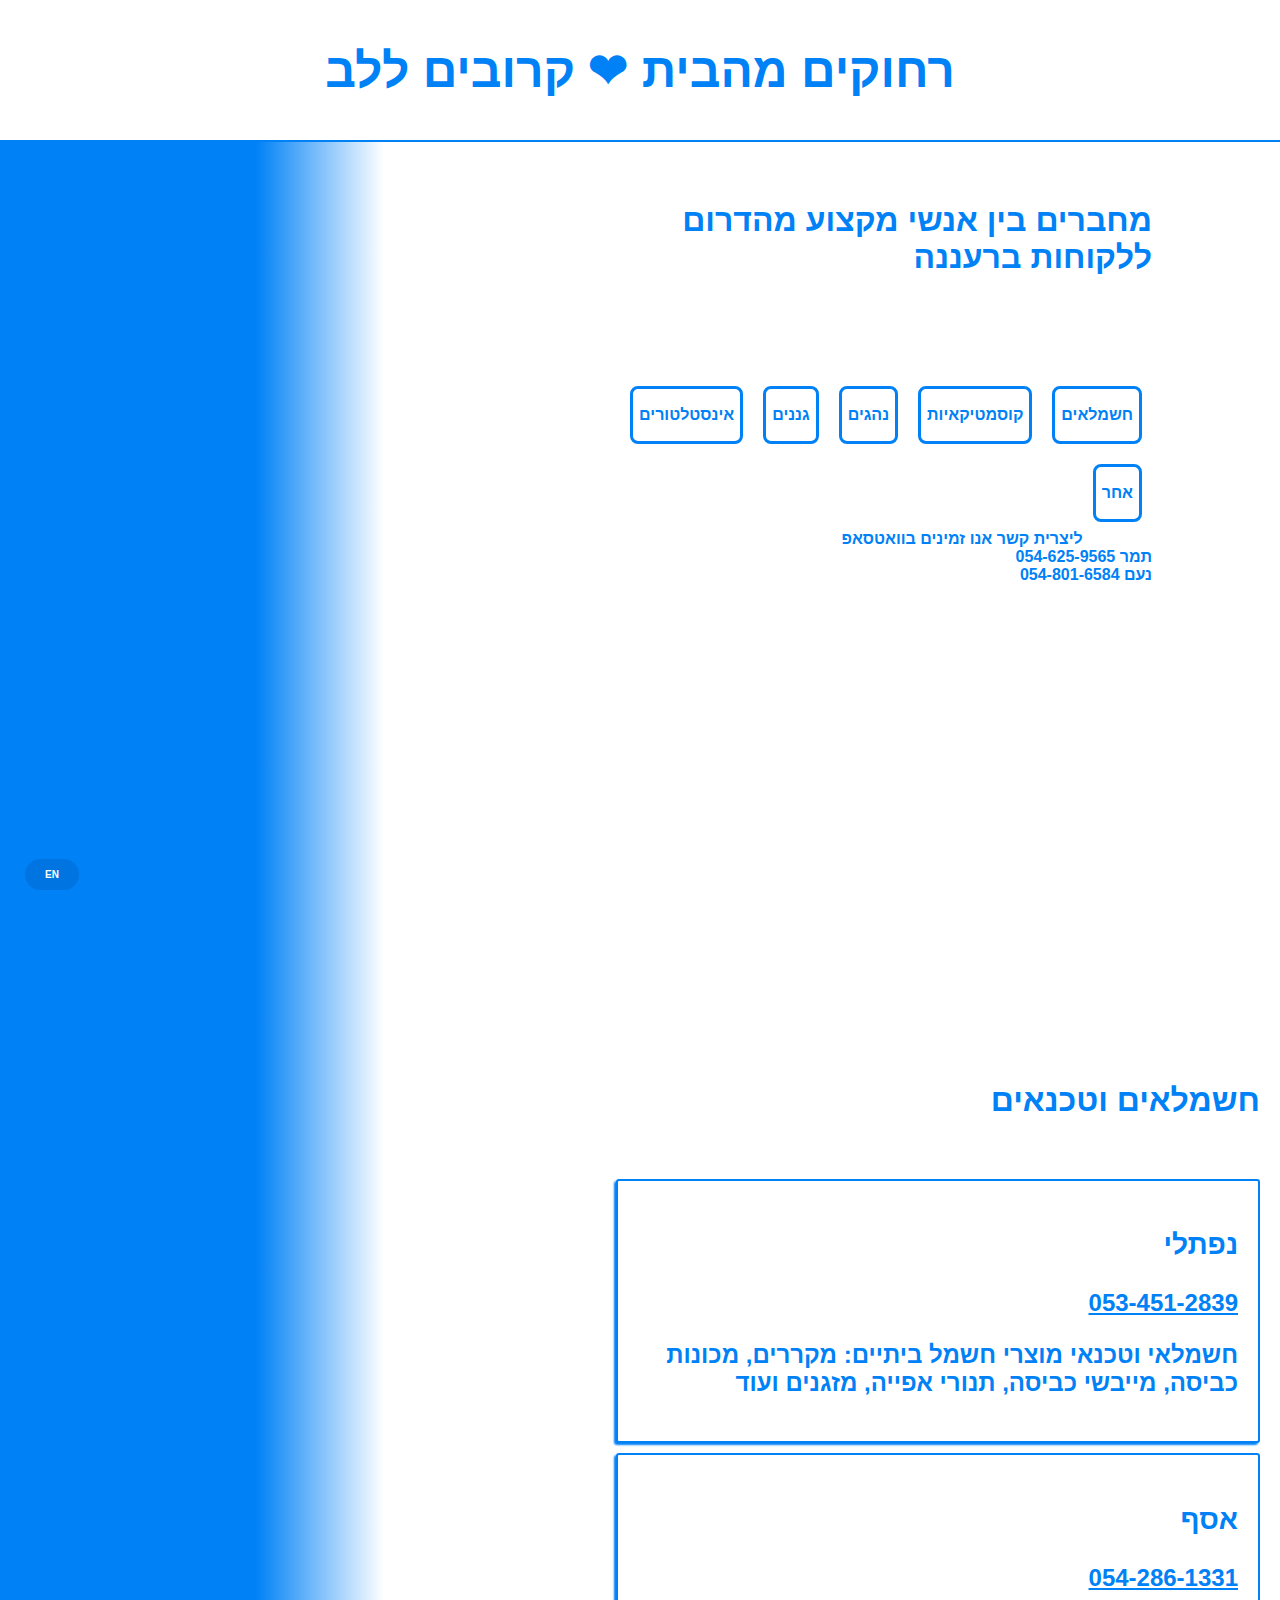
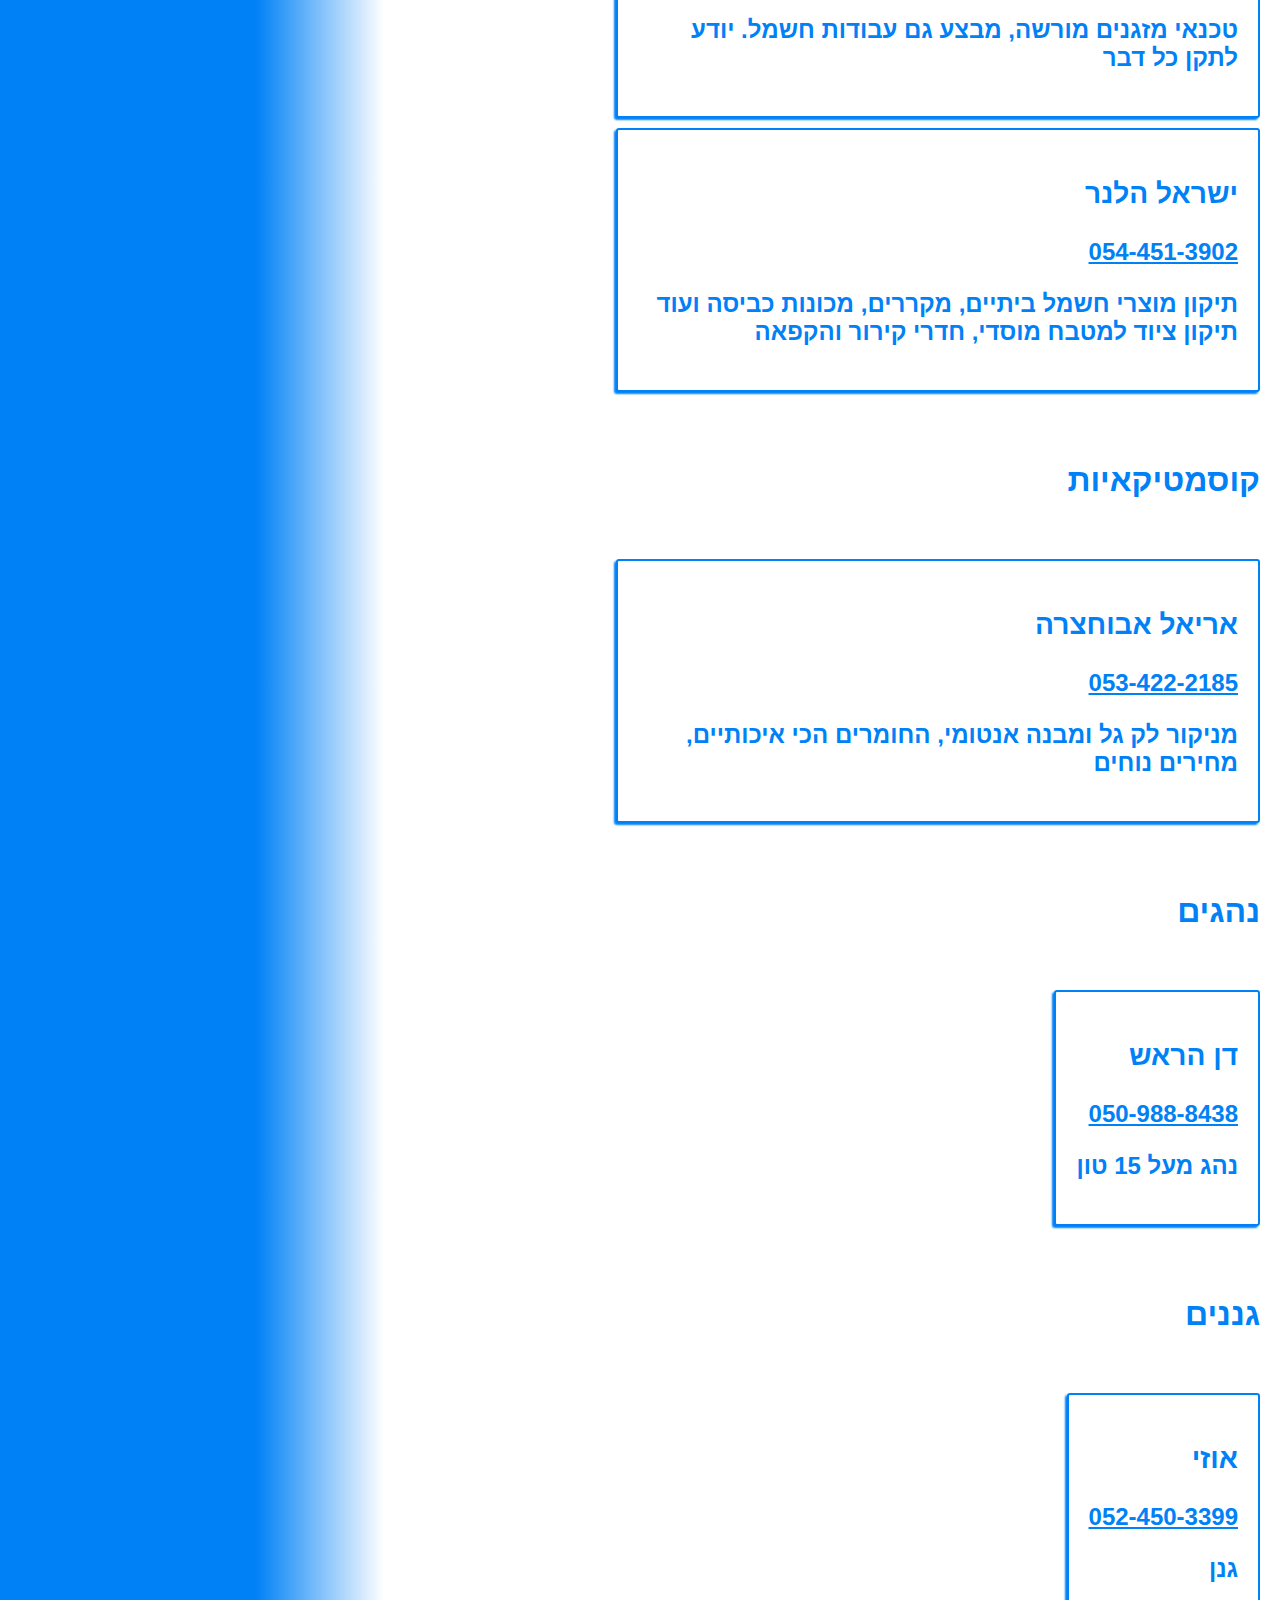
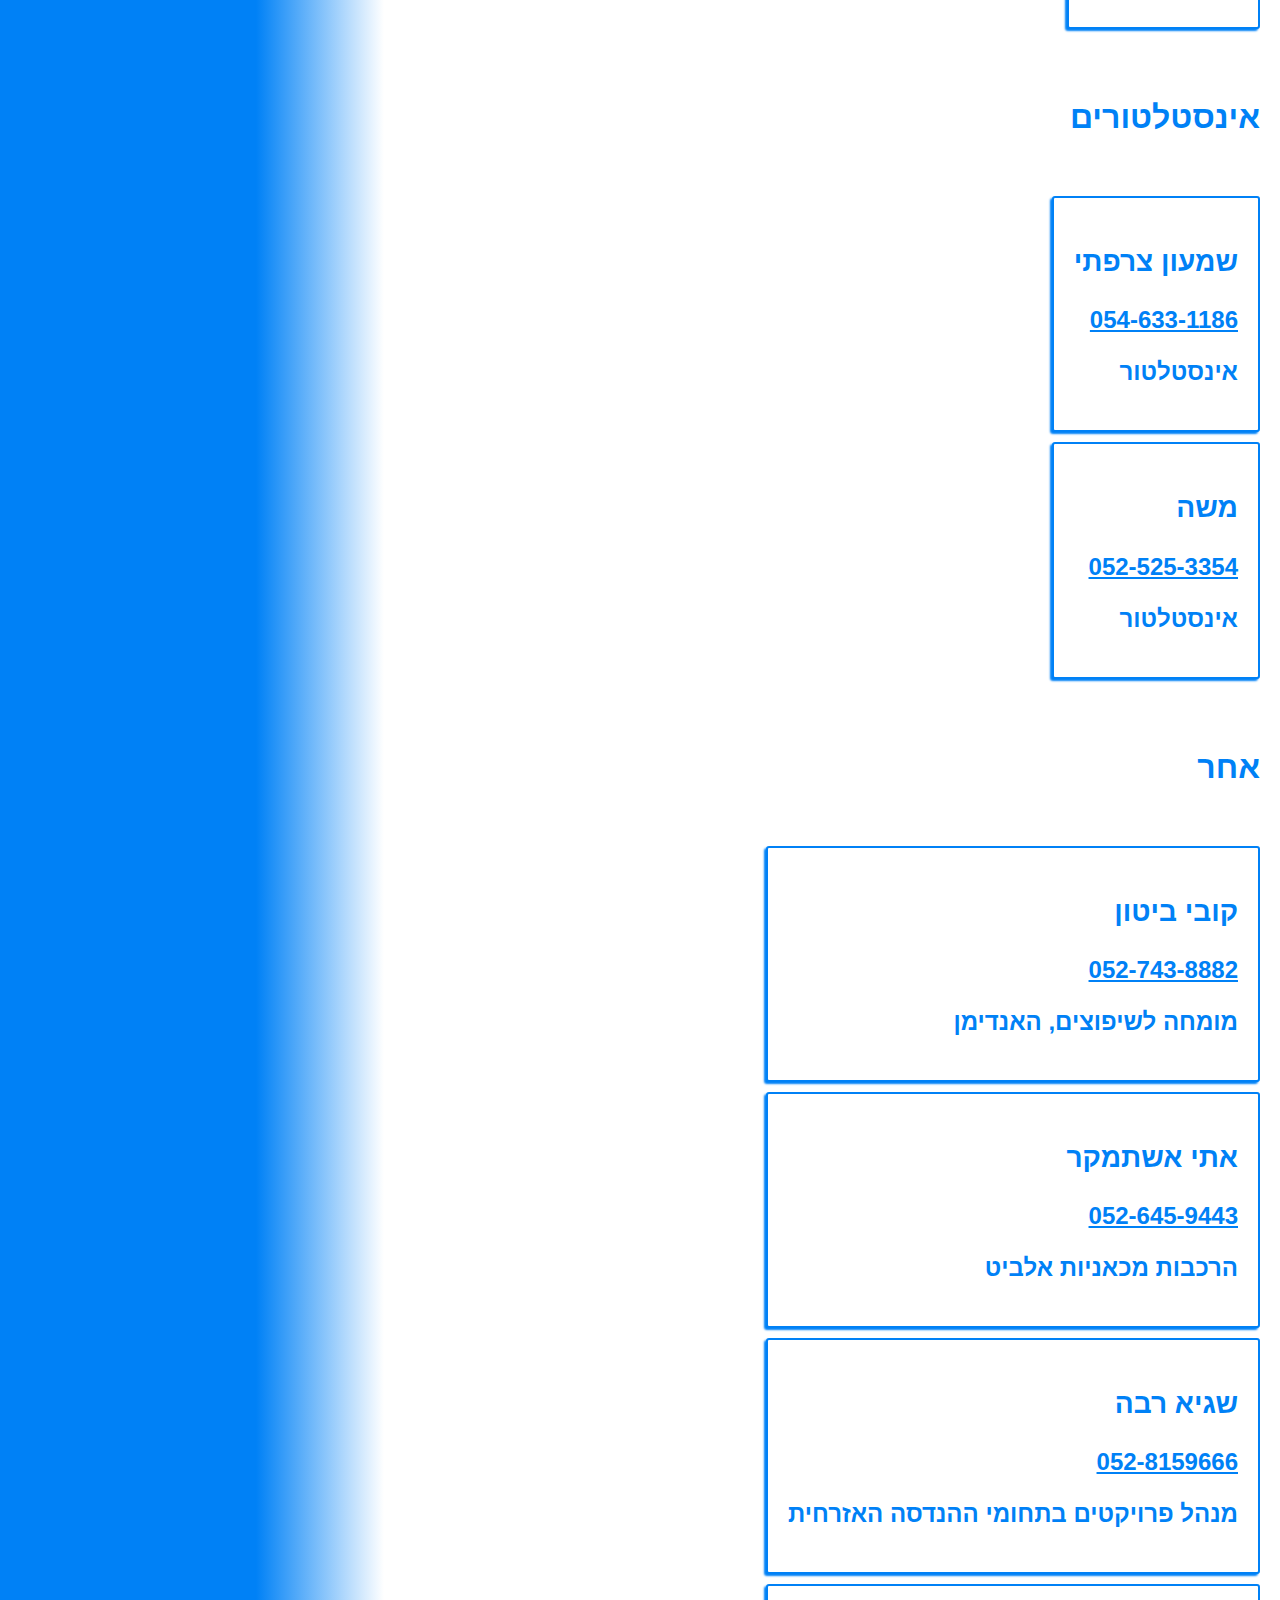
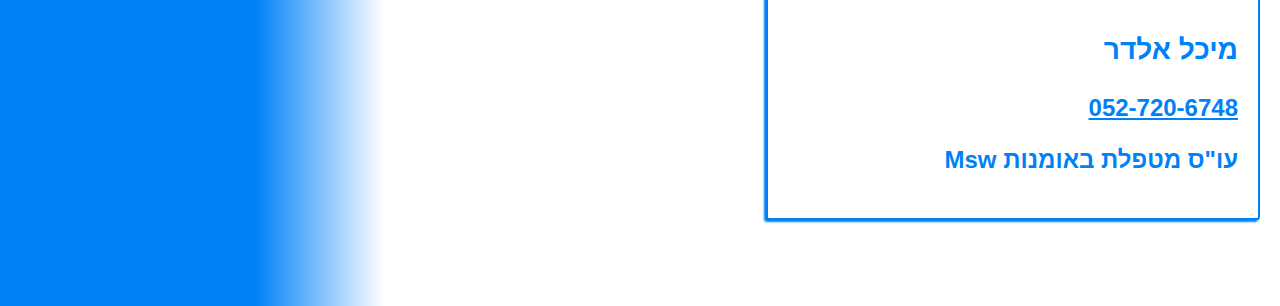
==== index-he.html @ 55972a06 "Add files via upload" ====
<!DOCTYPE html>
<html>
<head>
    <meta charset="UTF-8">
    <meta name="viewport" content="width=device-width, initial-scale=1">
    <title>Far from Home, Close to the Heart</title>
    <link rel="stylesheet" type="text/css" href="styles-he.css">
</head>
<body>
    <header class="top-header">
        <h1>רחוקים מהבית &#10084;  קרובים ללב</h1>
    </header>
    <main>
        <section class="home" id="top">
            <div class="home-content">
                <h2>מחברים בין אנשי מקצוע מהדרום ללקוחות ברעננה</h2>
                <!-- <p>.עקב האירועים הקשים שארעו באוקטובר השנה, למאות אנשים נפגע מקור הפרנסה<br>
                    .אנו מנסים לחבר בין בעלי מקצוע שנפגעו ללקוחות שמעוניינים בשירותם<br>
                    .ריכזנו עבורכם רשימה של בעלי מקצוע בתחומים שונים שנפגעו כתוצאה מהאירועים<br></p>  -->
                    <button class="btn-box" id="electriction_btn">
                        <p> חשמלאים</p>
                    </button>
                    <button class="btn-box" id="asthetic_btn">
                        <p> קוסמטיקאיות</p>
                    </button>
                    <button class="btn-box" id="driver_btn">
                        <p> נהגים</p>
                    </button>
                    <button class="btn-box" id="gardner_btn">
                        <p> גננים</p>
                    </button>
                    <button class="btn-box" id="plumber_btn">
                        <p> אינסטלטורים</p>
                    </button>
                    <button class="btn-box" id="assorted_btn">
                        <p> אחר</p>
                    </button>  
                    <br>
                    <br>
                    <br>
                    <h1>ליצרית קשר אנו זמינים בוואטסאפ 
                        <br>
                        תמר
                        <a href="tel:054-625-9565">054-625-9565</a>
                        <br>
                        נעם
                        <a href="tel:054-801-6584">054-801-6584</a>
                    </h1>
                    <br> 
                </div>
        </section>        
        <section class="category" id="electricians">
            <h2>חשמלאים וטכנאים</h2>
            <div class="card">
                <h3>נפתלי</h3>
                <a href="tel:053-451-2839">053-451-2839</a>
                <p>חשמלאי וטכנאי מוצרי חשמל ביתיים: מקררים, מכונות כביסה, מייבשי כביסה, תנורי אפייה, מזגנים ועוד
                </p>
            </div>
            <div class="card">
                <h3>אסף</h3>
                <a href="tel:054-286-1331">054-286-1331</a>
                <p>טכנאי מזגנים מורשה, מבצע גם עבודות חשמל. יודע לתקן כל דבר</p>
            </div>
            <div class="card">
                <h3>ישראל הלנר</h3>
                <a href="tel:+972 54-451-3902">054-451-3902</a> 
                <p>תיקון מוצרי חשמל ביתיים, מקררים, מכונות כביסה ועוד <br>
                תיקון ציוד למטבח מוסדי, חדרי קירור והקפאה</p>
            </div>
        </section>
        <section class="category" id="aesthetics">
            <h2>קוסמטיקאיות</h2>
            <div class="card">
                <h3>אריאל אבוחצרה</h3>
                <a href="tel:053-422-2185">053-422-2185</a>
                <p>מניקור לק גל ומבנה אנטומי, החומרים הכי איכותיים, מחירים נוחים
                </p>
            </div>
        </section>
        <section class="category" id="drivers">
            <h2>נהגים</h2>
            <div class="card">
                <h3>דן הראש</h3>
                <a href="tel:050-988-8438">050-988-8438</a>
                <p>נהג מעל 15 טון 
                </p>
            </div>
        </section>
        <section class="category" id="gardners">
            <h2>גננים</h2>
            <div class="card">
                <h3> אוזי</h3>
                <a href="tel:052-450-3399">052-450-3399</a>
                <p>גנן
                </p>
            </div>
        </section>
        <section class="category" id="plumbers">
            <h2>אינסטלטורים</h2>
            <div class="card">
                <h3> שמעון צרפתי</h3>
                <a href="tel:054-633-1186">054-633-1186</a>
                <p>אינסטלטור
                </p>
            </div>
            <div class="card">
                <h3> משה</h3>
                <a href="tel:+972 52-525-3354">052-525-3354</a>
                <p>אינסטלטור
                </p>
            </div>
        </section>
        <section class="category" id="assorted">
            <h2>אחר</h2>
            <div class="card">
                <h3> קובי ביטון</h3>
                <a href="tel:052-743-8882">052-743-8882</a>
                <p> מומחה לשיפוצים, האנדימן
                </p>
            </div>
            <div class="card">
                <h3> אתי אשתמקר</h3>
                <a href="tel:052-645-9443">052-645-9443</a>
                <p>הרכבות מכאניות אלביט
                </p>
            </div>
            <div class="card">
                <h3> שגיא רבה</h3>
                <a href="tel:052-8159666">052-8159666</a>
                <p>מנהל פרויקטים בתחומי ההנדסה האזרחית
                </p>
            </div>
            <div class="card">
                <h3> מיכל אלדר</h3>
                <a href="tel:052-720-6748">052-720-6748</a>
                <p>Msw עו"ס מטפלת באומנות
                </p>
            </div>
            <br><br>
        </section>
        <button class="btn-box" id="scrollToTopButton">למעלה</button>
        <button class="btn-box" id="langButton">EN</button>
        <!-- <div class="switch">
            <input id="language-toggle" class="check-toggle check-toggle-round-flat" type="checkbox">
            <label for="language-toggle"></label>
            <span class="off">En</span>
            <span class="on">He</span>
        </div> -->
    </main>
    <!-- <div class="infoparagraph">
        <img src="davidstar.png" alt="Image" width="40" class="starlogo">
        <h2>
            מחברים בין אנשי מקצוע מהדרום ללקוחות
        </h2>
    </div> -->
    <script src="script-he.js"></script>
</body>
</html>
---- styles-he.css ----
body {
    margin: 0;
    padding: 0;
    background: linear-gradient(to right, #0081F6 20%, #ffffff 30%);
    font-family: sans-serif;
}

.top-header {
    background-color: #ffffff;
    color: #0081F6;
    padding: 10px 0;
    text-align: center;
    font-size: 24px;
    border-bottom: 2px solid #0081F6;
    
}


.home{
    display: flex;
    justify-content: flex-end;
    padding: 0 10%;
}

.home-content{
    height: 100vh;
    justify-content: right;
    max-width: 600px;
}

.home-content h2 {
    color: #0081F6;
    font-size: 32px;
    font-weight: 700;
    text-align: right;
    margin-top: 60px;
    margin-bottom: 100px;
    text-shadow:
    -1px -1px 0 #ffffff,
    1px -1px 0 #ffffff,
    -1px 1px 0 #ffffff,
    1px 1px 0 #ffffff;
}

.home-content h1 {
    color: #0081F6;
    font-size: 16px;
    font-weight: 700;
    text-align: right;
    margin-top: 100px;
    text-shadow:
    -1px -1px 0 #ffffff,
    1px -1px 0 #ffffff,
    -1px 1px 0 #ffffff,
    1px 1px 0 #ffffff;
}

.home-content a{
    text-decoration: none;
    color: #0081F6;
}


.home-content p {
    color: #0081F6;
    font-size: 16px;
    font-weight: 600;
    text-align: right;
    text-shadow:
    -1px -1px 0 #ffffff,
    1px -1px 0 #ffffff,
    -1px 1px 0 #ffffff,
    1px 1px 0 #ffffff; 
}





.btn-box {
    margin: 10px;
    float: right;
    font-size: 18px;
    background-color: #ffffff;
    text-align: right;
    justify-self: flex-end;
    border: 3px solid #0081F6;
    border-radius: 8px;
    font-weight: 600;
    text-align: right;
    display: inline-flex;
    color: #0074e0;
}

.btn-box a{
    justify-self: flex-end;
    text-decoration: none;
    display: inline-flex;
    letter-spacing: 1px;
    padding-left: 10px;
    padding-right: 10px;
    padding-top: 10px;
    padding-bottom: 10px;
    height: auto;
    color: #0081F6;
    font-weight: 600;
    border: 3px solid #0081F6;
    border-radius: 8px;
    overflow: hidden;
}

.category {
    justify-content: flex-end;
    display: grid;
    padding: 20px;
    background: #ffffff;
    color: #0081F6;
    text-align: right;
    font-size: 24px;
    font-weight: 600;
    background: linear-gradient(to right, #0081F6 20%, #ffffff 30%);
}

.category h2{
    color: #0081F6;
    font-size: 32px;
    font-weight: 700;
    text-align: right;
    margin-top: 20px;
    margin-bottom: 60px;
    text-shadow:
    -1px -1px 0 #ffffff,
    1px -1px 0 #ffffff,
    -1px 1px 0 #ffffff,
    1px 1px 0 #ffffff; 
}

.card {
    margin-bottom: 10px;
    float: right;
    background-color: #ffffff;
    padding: 20px;
    border: 2px solid #0081F6;
    box-shadow: -2px 2px 2px #0081F6;
    border-radius: 3px;
    text-align: right;
    max-width: 600px;
}

.card a{
    color: #0081F6;
}

#scrollToTopButton {
    position: fixed; /* Fixed position for floating */
    bottom: 20px; /* Adjust the distance from the bottom as needed */
    left: 20px; /* Adjust the distance from the left as needed */
    display: none; /* Initially hide the button */
    background-color: #0074e0;
    color: #ffffff;
    padding: 10px 20px;
    border: none;
    cursor: pointer;
    z-index: 999; /* Ensure it appears above other content */
}


#scrollToTopButton {
    position: fixed; /* Fixed position for floating */
    bottom: 40px; /* Adjust the distance from the bottom as needed */
    left: 15px; /* Adjust the distance from the left as needed */
    display: none; /* Initially hide the button */
    background-color: #0074e0;
    color: #ffffff;
    padding: 10px 20px;
    border: none;
    border-radius: 20px;
    cursor: pointer;
    z-index: 999; /* Ensure it appears above other content */
}

#langButton {
    position: fixed; /* Fixed position for floating */
    bottom: 0px; /* Adjust the distance from the bottom as needed */
    left: 15px; /* Adjust the distance from the left as needed */
    /* display: none; Initially hide the button */
    background-color: #0074e0;
    color: #ffffff;
    padding: 10px 20px;
    border: none;
    border-radius: 20px;
    font-size: 10px;
    cursor: pointer;
    z-index: 999; /* Ensure it appears above other content */
}



.switch {
    position: fixed;
    bottom: 5px; /* Adjust the distance from the bottom as needed */
    right: 20px;
    display: inline-block;
    margin: 0 5px;
  }
  
  .switch > span {
    position: absolute;
    top: 14px;
    pointer-events: none;
    font-family: 'Helvetica', Arial, sans-serif;
    font-weight: bold;
    font-size: 10px;
    text-transform: uppercase;
    text-shadow: 0 1px 0 rgba(0, 0, 0, .06);
    width: 50%;
    text-align: center;
  }
  
  input.check-toggle-round-flat:checked ~ .off {
    color: #0074e0;
  }
  
  input.check-toggle-round-flat:checked ~ .on {
    color: #fff;
  }
  
  .switch > span.on {
    left: 0;
    padding-left: 2px;
    color: #0074e0;
  }
  
  .switch > span.off {
    right: 0;
    padding-right: 4px;
    color: #fff;
  }
  
  .check-toggle {
    position: absolute;
    margin-left: -9999px;
    visibility: hidden;
  }
  .check-toggle + label {
    display: block;
    position: relative;
    cursor: pointer;
    outline: none;
    -webkit-user-select: none;
    -moz-user-select: none;
    -ms-user-select: none;
    user-select: none;
  }
  
  input.check-toggle-round-flat + label {
    padding: 2px;
    width: 97px;
    height: 35px;
    background-color: #0074e0;
    -webkit-border-radius: 60px;
    -moz-border-radius: 60px;
    -ms-border-radius: 60px;
    -o-border-radius: 60px;
    border-radius: 60px;
  }
  input.check-toggle-round-flat + label:before, input.check-toggle-round-flat + label:after {
    display: block;
    position: absolute;
    content: "";
  }
  
  input.check-toggle-round-flat + label:before {
    top: 2px;
    left: 2px;
    bottom: 2px;
    right: 2px;
    background-color: #0074e0;
    -webkit-
    
    -moz-border-radius: 60px;
    -ms-border-radius: 60px;
    -o-border-radius: 60px;
    border-radius: 60px;
  }
  input.check-toggle-round-flat + label:after {
    top: 4px;
    left: 4px;
    bottom: 4px;
    width: 48px;
    background-color: #fff;
    -webkit-border-radius: 52px;
    -moz-border-radius: 52px;
    -ms-border-radius: 52px;
    -o-border-radius: 52px;
    border-radius: 52px;
    -webkit-transition: margin 0.2s;
    -moz-transition: margin 0.2s;
    -o-transition: margin 0.2s;
    transition: margin 0.2s;
  }
  
  input.check-toggle-round-flat:checked + label {
  }
  
  input.check-toggle-round-flat:checked + label:after {
    margin-left: 44px;
  }
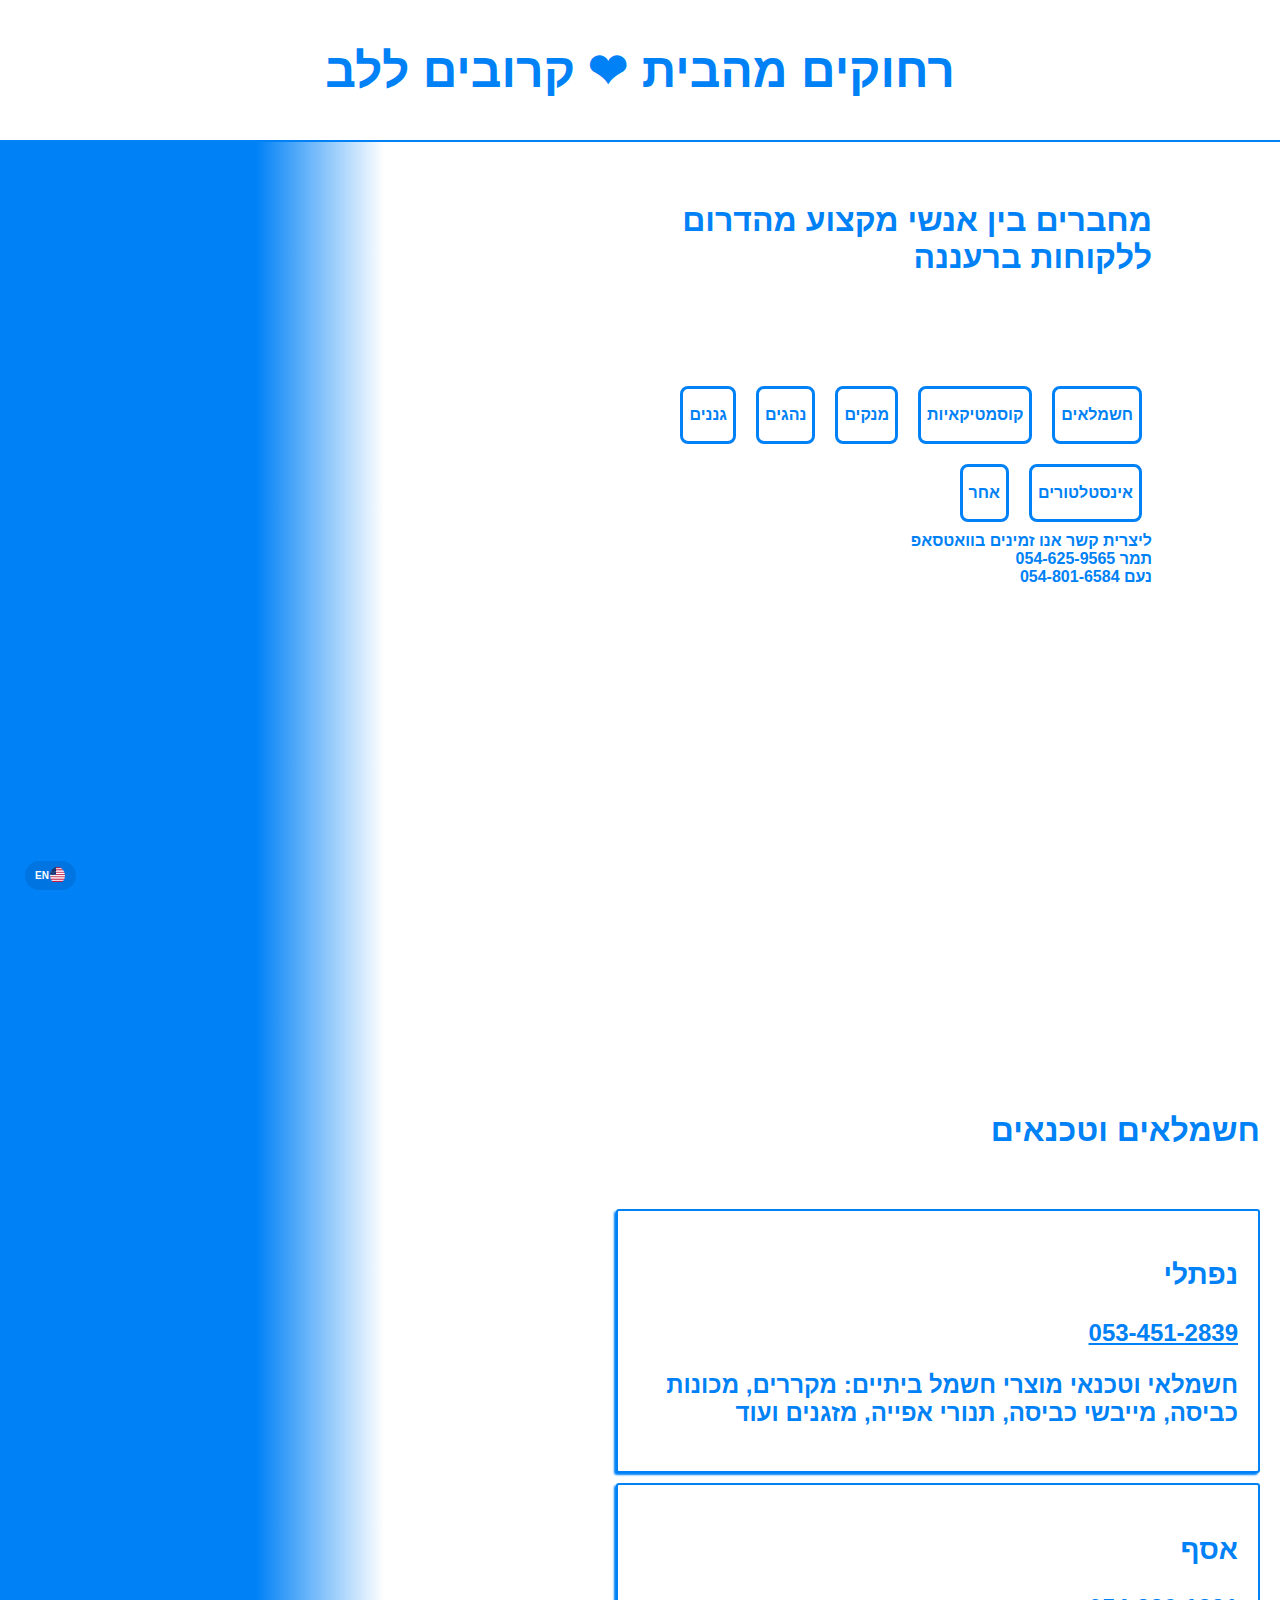
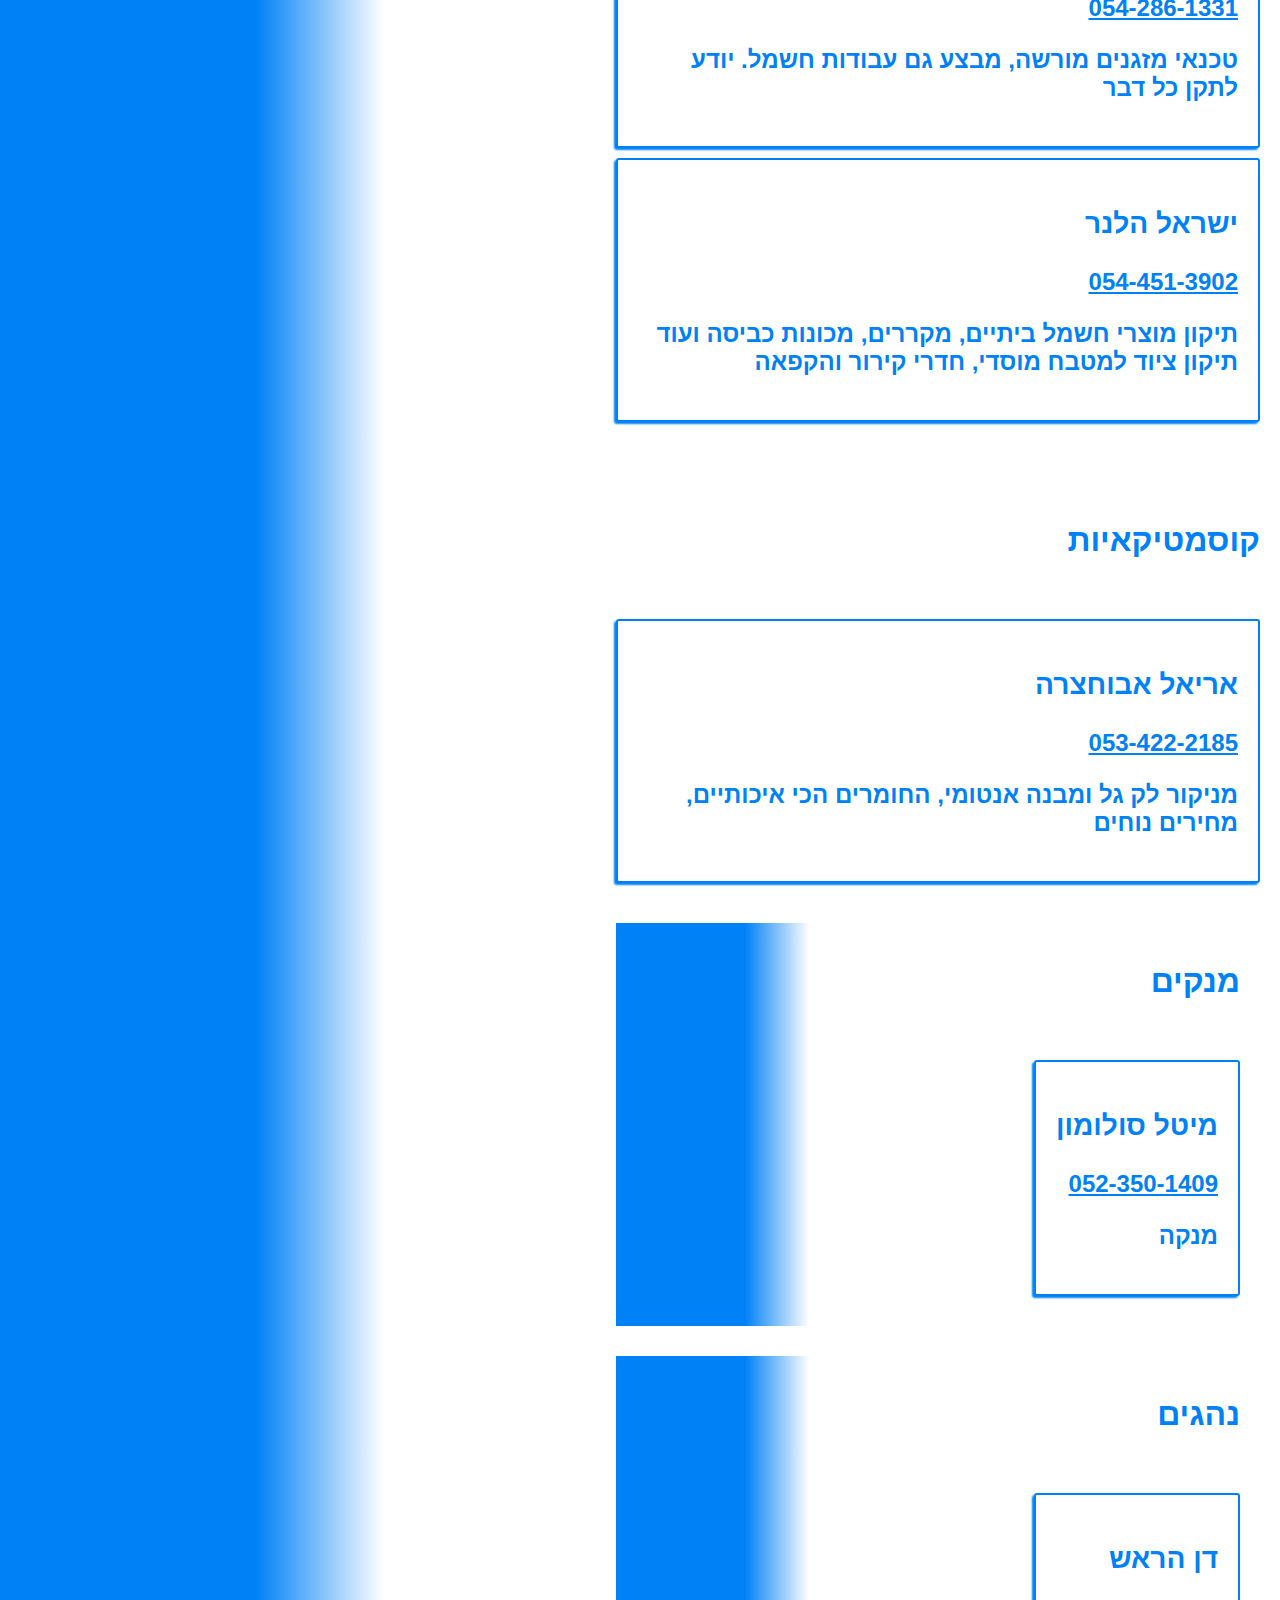
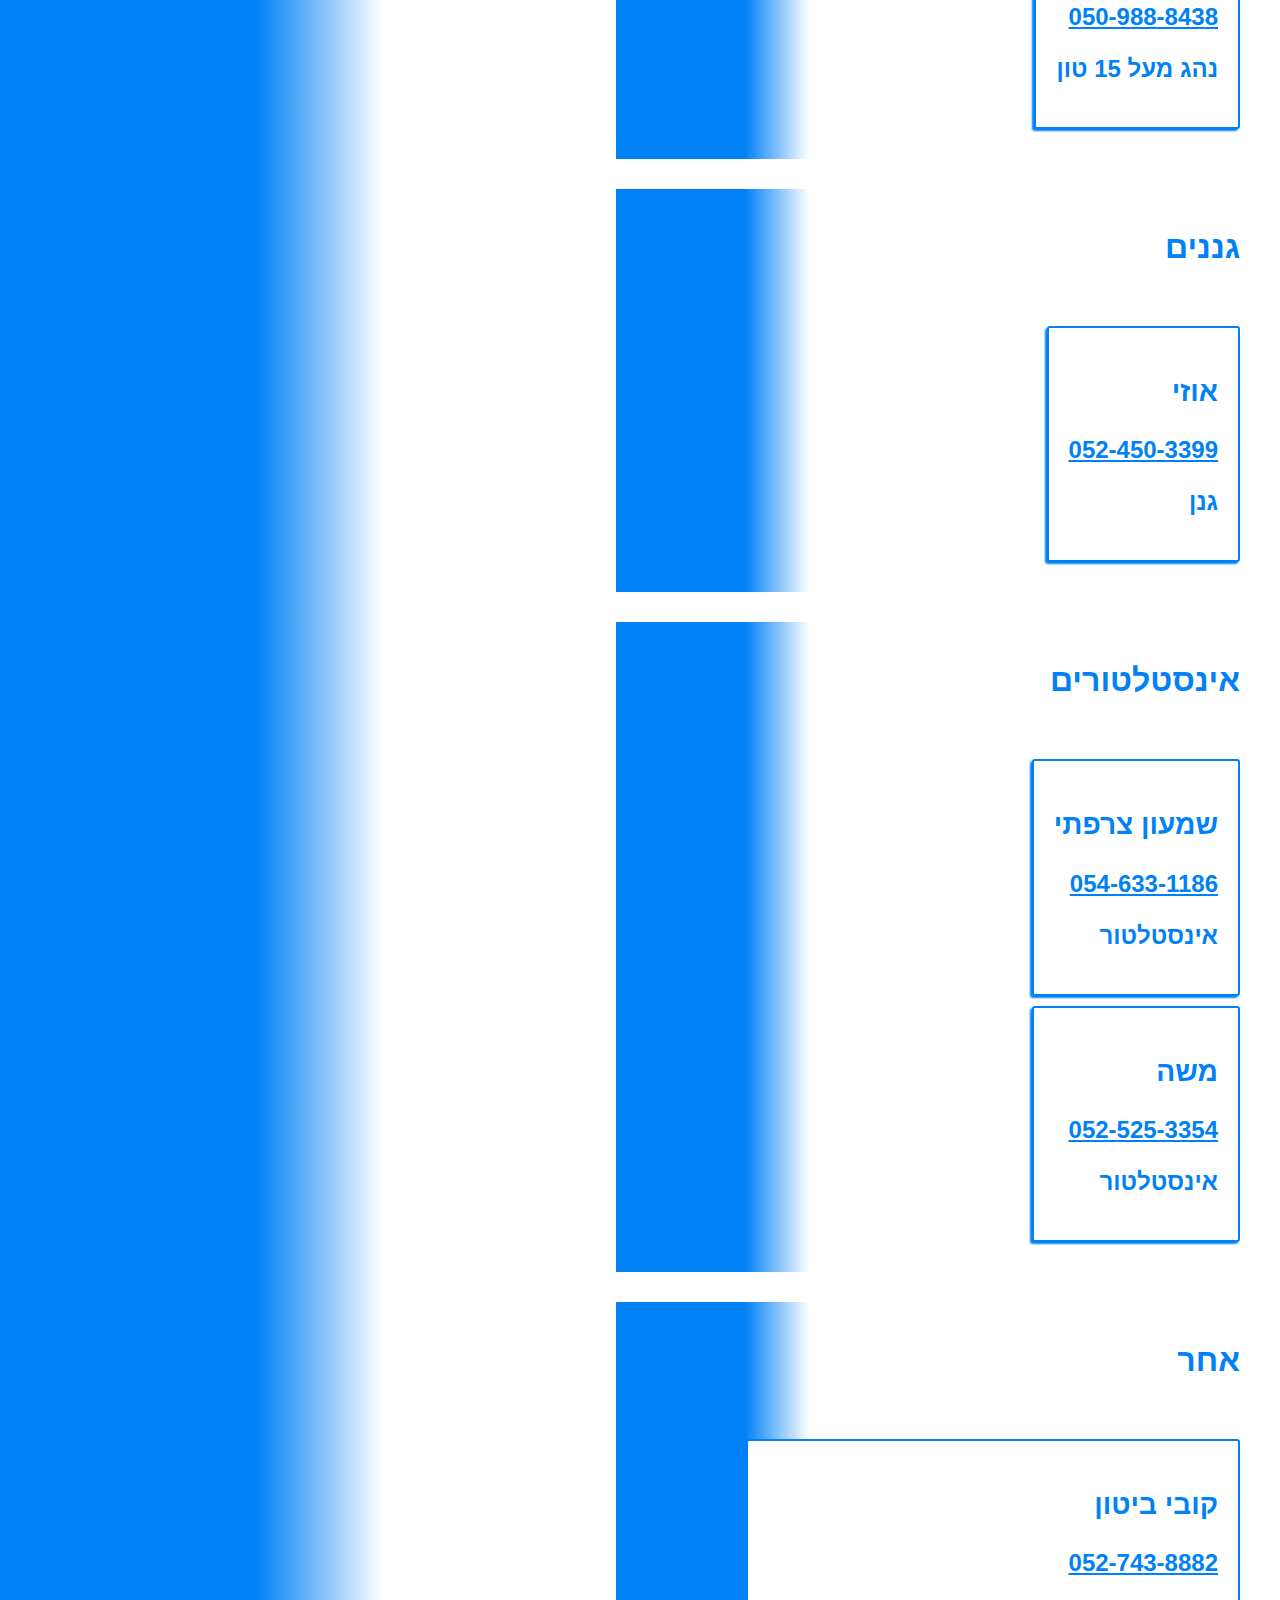
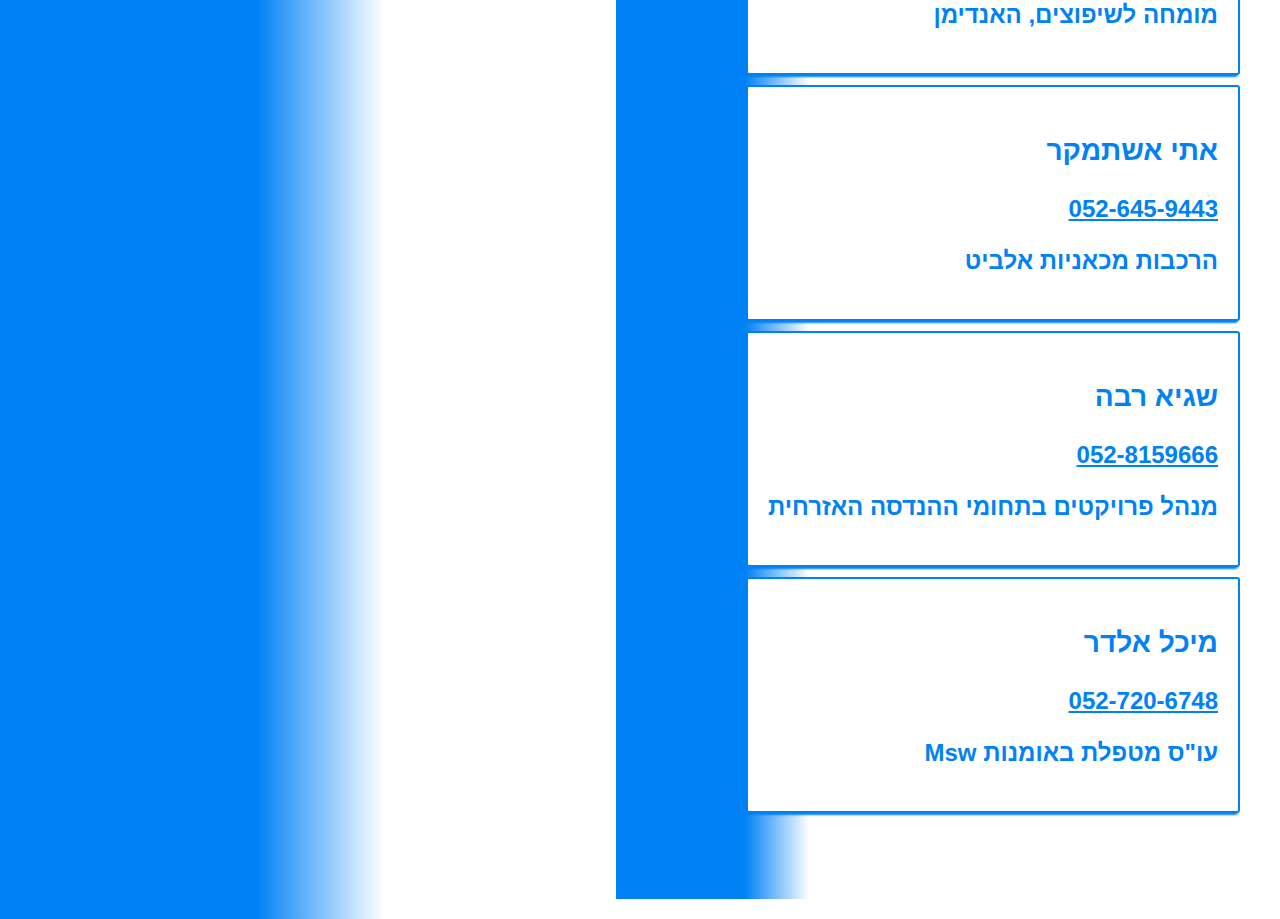
==== commit 566ced37: "Update index-he.html" ====
--- a/index-he.html
+++ b/index-he.html
@@ -22,6 +22,9 @@
                     </button>
                     <button class="btn-box" id="asthetic_btn">
                         <p> קוסמטיקאיות</p>
+                    </button>
+                    <button class="btn-box" id="cleaning_btn">
+                        <p> מנקים</p>
                     </button>
                     <button class="btn-box" id="driver_btn">
                         <p> נהגים</p>
@@ -75,6 +78,14 @@
                 <h3>אריאל אבוחצרה</h3>
                 <a href="tel:053-422-2185">053-422-2185</a>
                 <p>מניקור לק גל ומבנה אנטומי, החומרים הכי איכותיים, מחירים נוחים
+                </p>
+            </div>
+        <section class="category" id="cleaning">
+            <h2>מנקים</h2>
+            <div class="card">
+                <h3>מיטל סולומון</h3>
+                <a href="tel:052-350-1409">052-350-1409</a>
+                <p>מנקה
                 </p>
             </div>
         </section>
@@ -140,7 +151,7 @@
             <br><br>
         </section>
         <button class="btn-box" id="scrollToTopButton">למעלה</button>
-        <button class="btn-box" id="langButton">EN</button>
+        <button class="btn-box" id="langButton">EN<div class="lng_img"><img src="americanflag.png" height="15" width="15"></div></button>
         <!-- <div class="switch">
             <input id="language-toggle" class="check-toggle check-toggle-round-flat" type="checkbox">
             <label for="language-toggle"></label>
@@ -156,4 +167,4 @@
     </div> -->
     <script src="script-he.js"></script>
 </body>
-</html>+</html>
--- a/styles-he.css
+++ b/styles-he.css
@@ -43,6 +43,8 @@
 }
 
 .home-content h1 {
+    clear: both;
+    display: block;
     color: #0081F6;
     font-size: 16px;
     font-weight: 700;
@@ -110,8 +112,11 @@
 }
 
 .category {
+    clear: both;
+    display: block;
     justify-content: flex-end;
     display: grid;
+    margin-top: 30px;
     padding: 20px;
     background: #ffffff;
     color: #0081F6;
@@ -151,28 +156,16 @@
     color: #0081F6;
 }
 
+
+
 #scrollToTopButton {
     position: fixed; /* Fixed position for floating */
-    bottom: 20px; /* Adjust the distance from the bottom as needed */
-    left: 20px; /* Adjust the distance from the left as needed */
-    display: none; /* Initially hide the button */
-    background-color: #0074e0;
-    color: #ffffff;
-    padding: 10px 20px;
-    border: none;
-    cursor: pointer;
-    z-index: 999; /* Ensure it appears above other content */
-}
-
-
-#scrollToTopButton {
-    position: fixed; /* Fixed position for floating */
-    bottom: 40px; /* Adjust the distance from the bottom as needed */
+    bottom: 30px; /* Adjust the distance from the bottom as needed */
     left: 15px; /* Adjust the distance from the left as needed */
     display: none; /* Initially hide the button */
     background-color: #0074e0;
     color: #ffffff;
-    padding: 10px 20px;
+    padding: 5px 10px;
     border: none;
     border-radius: 20px;
     cursor: pointer;
@@ -185,8 +178,11 @@
     left: 15px; /* Adjust the distance from the left as needed */
     /* display: none; Initially hide the button */
     background-color: #0074e0;
+    display: flex;
+    justify-content: center;
+    align-items: center;
     color: #ffffff;
-    padding: 10px 20px;
+    padding: 5px 10px;
     border: none;
     border-radius: 20px;
     font-size: 10px;
@@ -194,7 +190,11 @@
     z-index: 999; /* Ensure it appears above other content */
 }
 
-
+.lng_img{
+  border-radius: 50%;
+  overflow: hidden;
+  margin: 1px;
+}
 
 .switch {
     position: fixed;
@@ -305,4 +305,4 @@
   
   input.check-toggle-round-flat:checked + label:after {
     margin-left: 44px;
-  }+  }
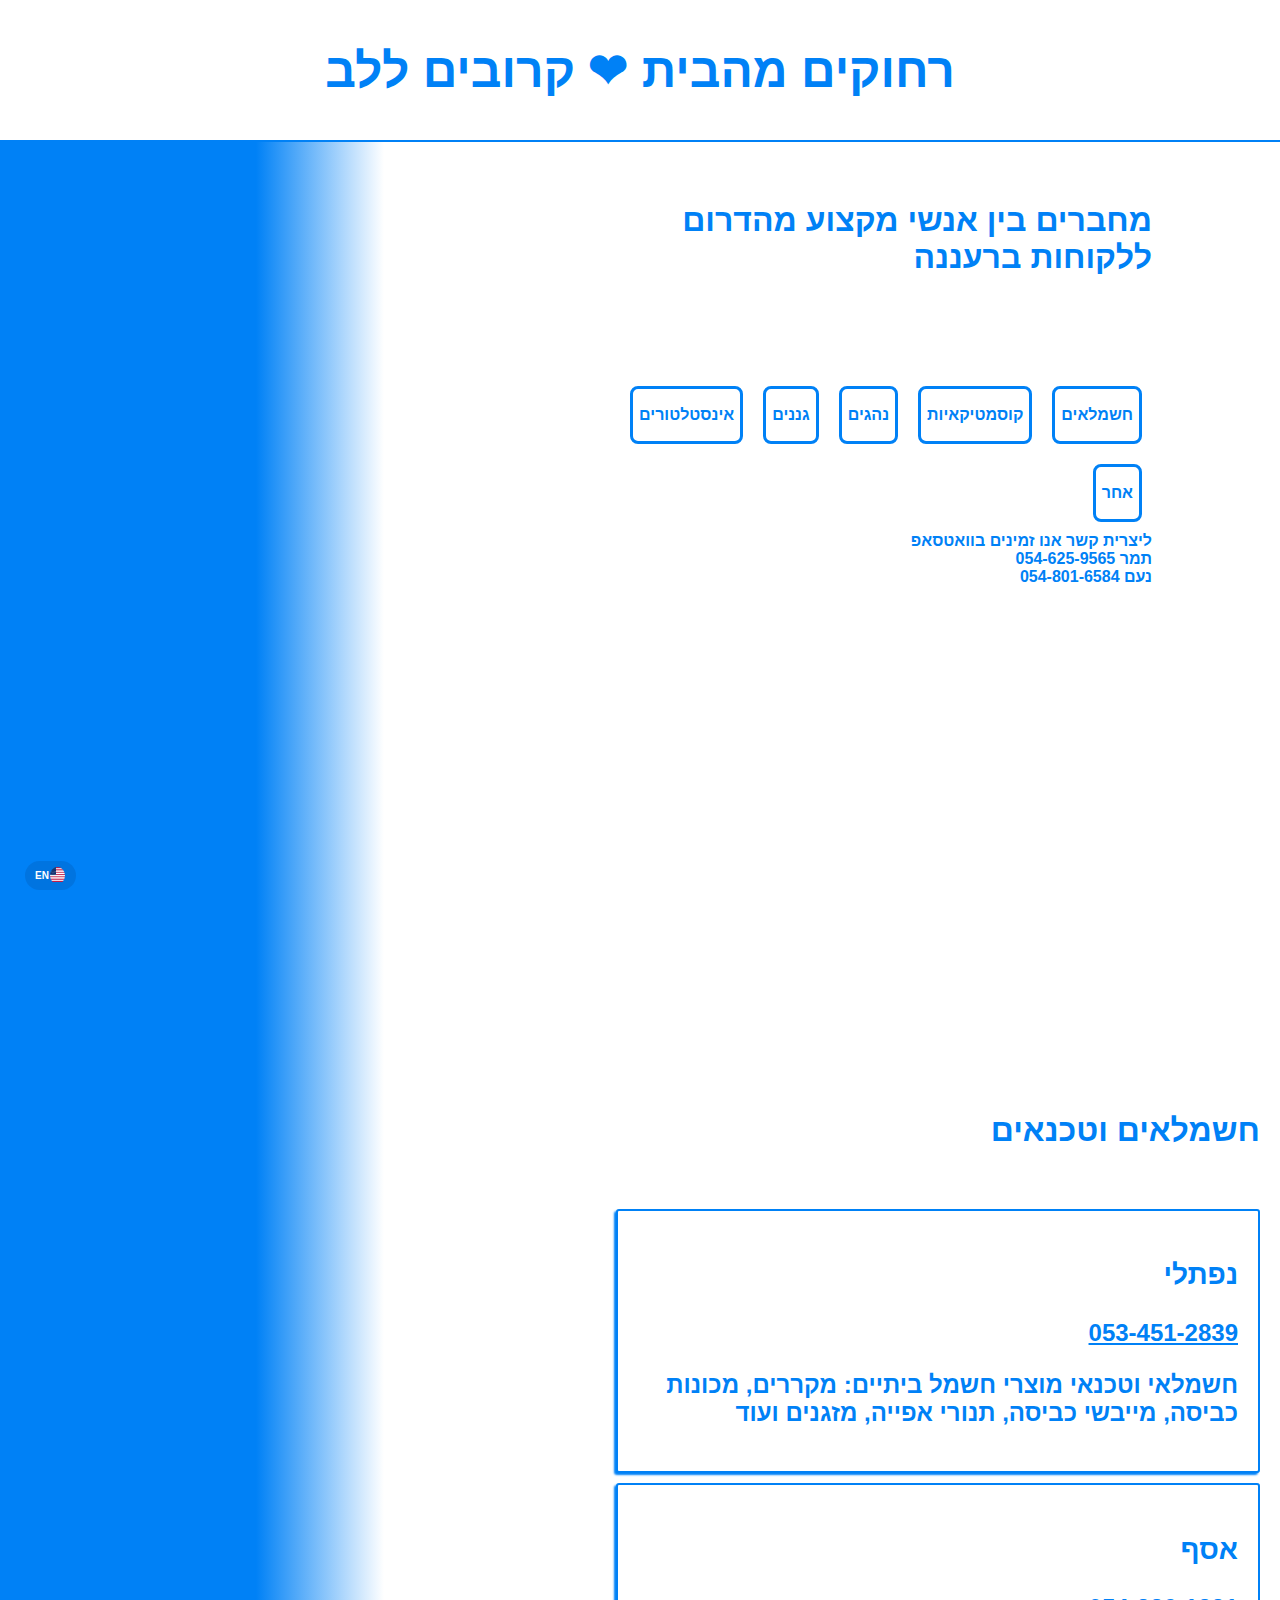
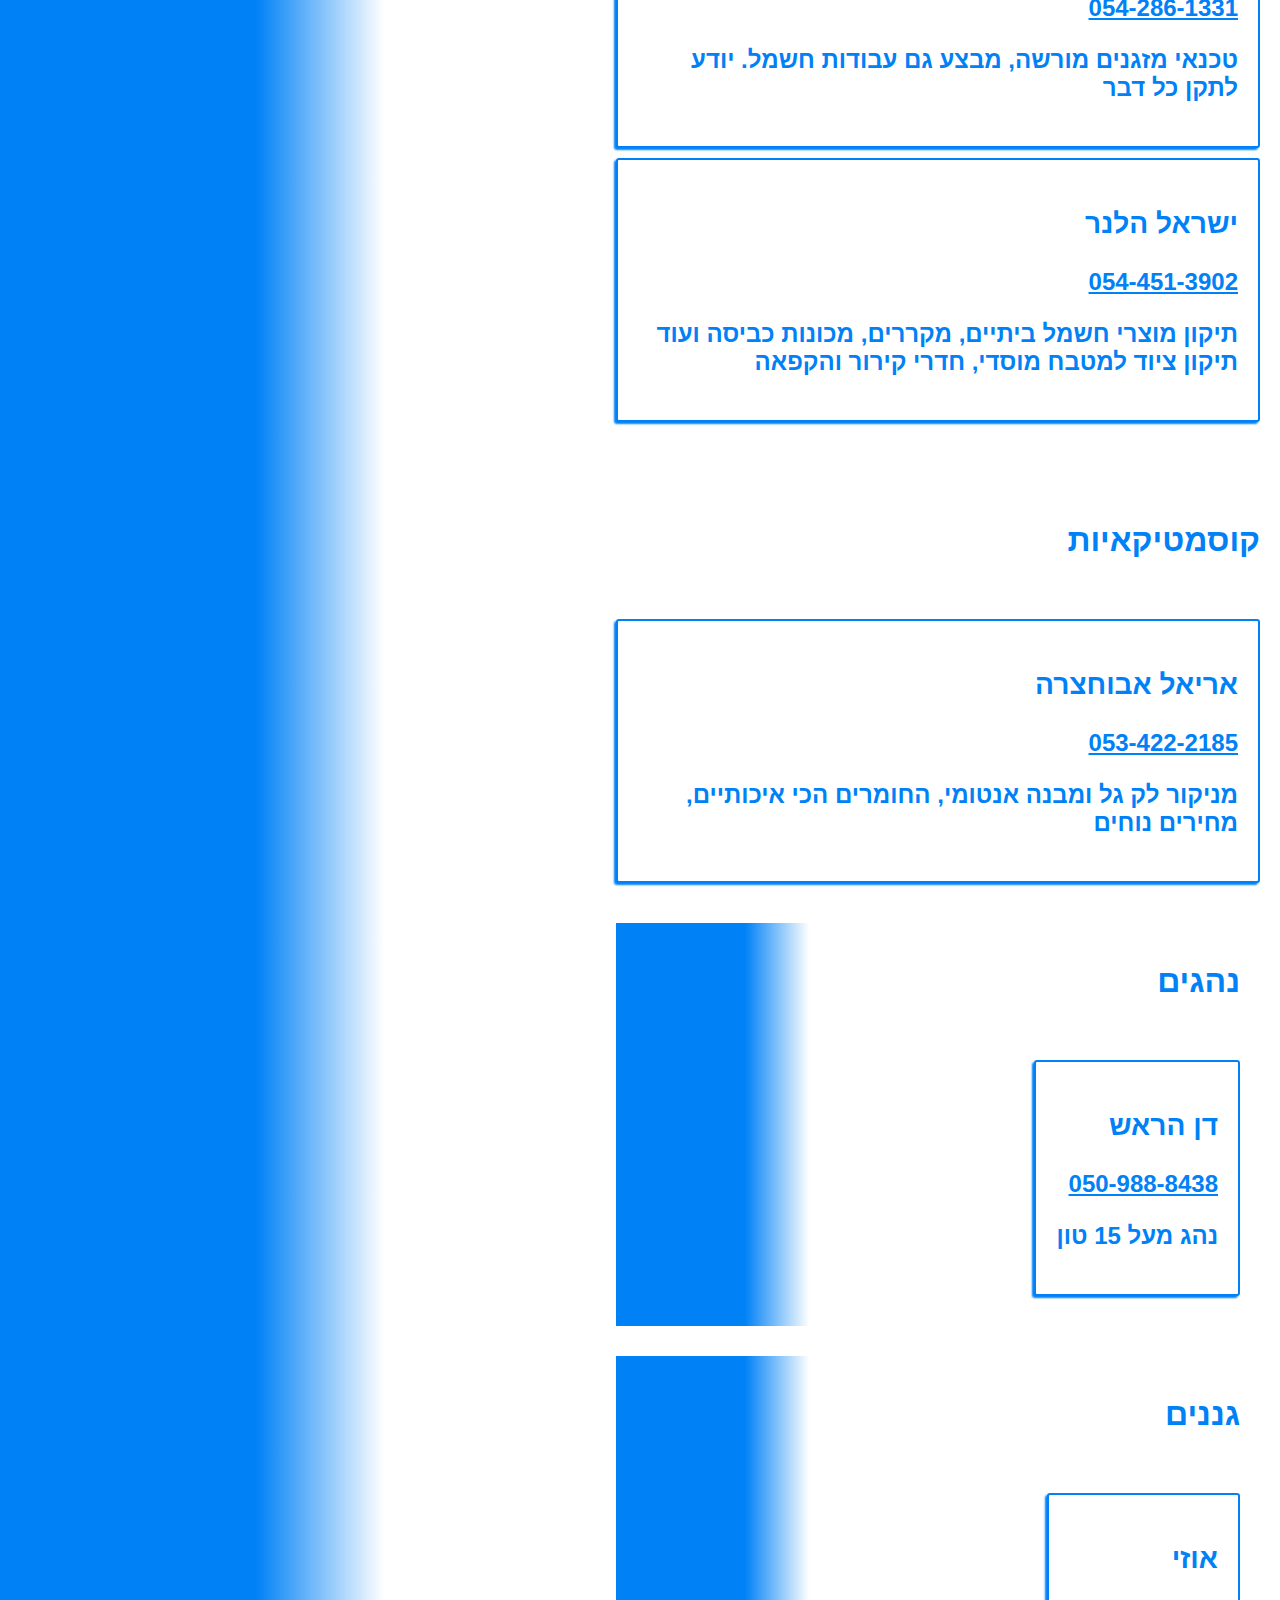
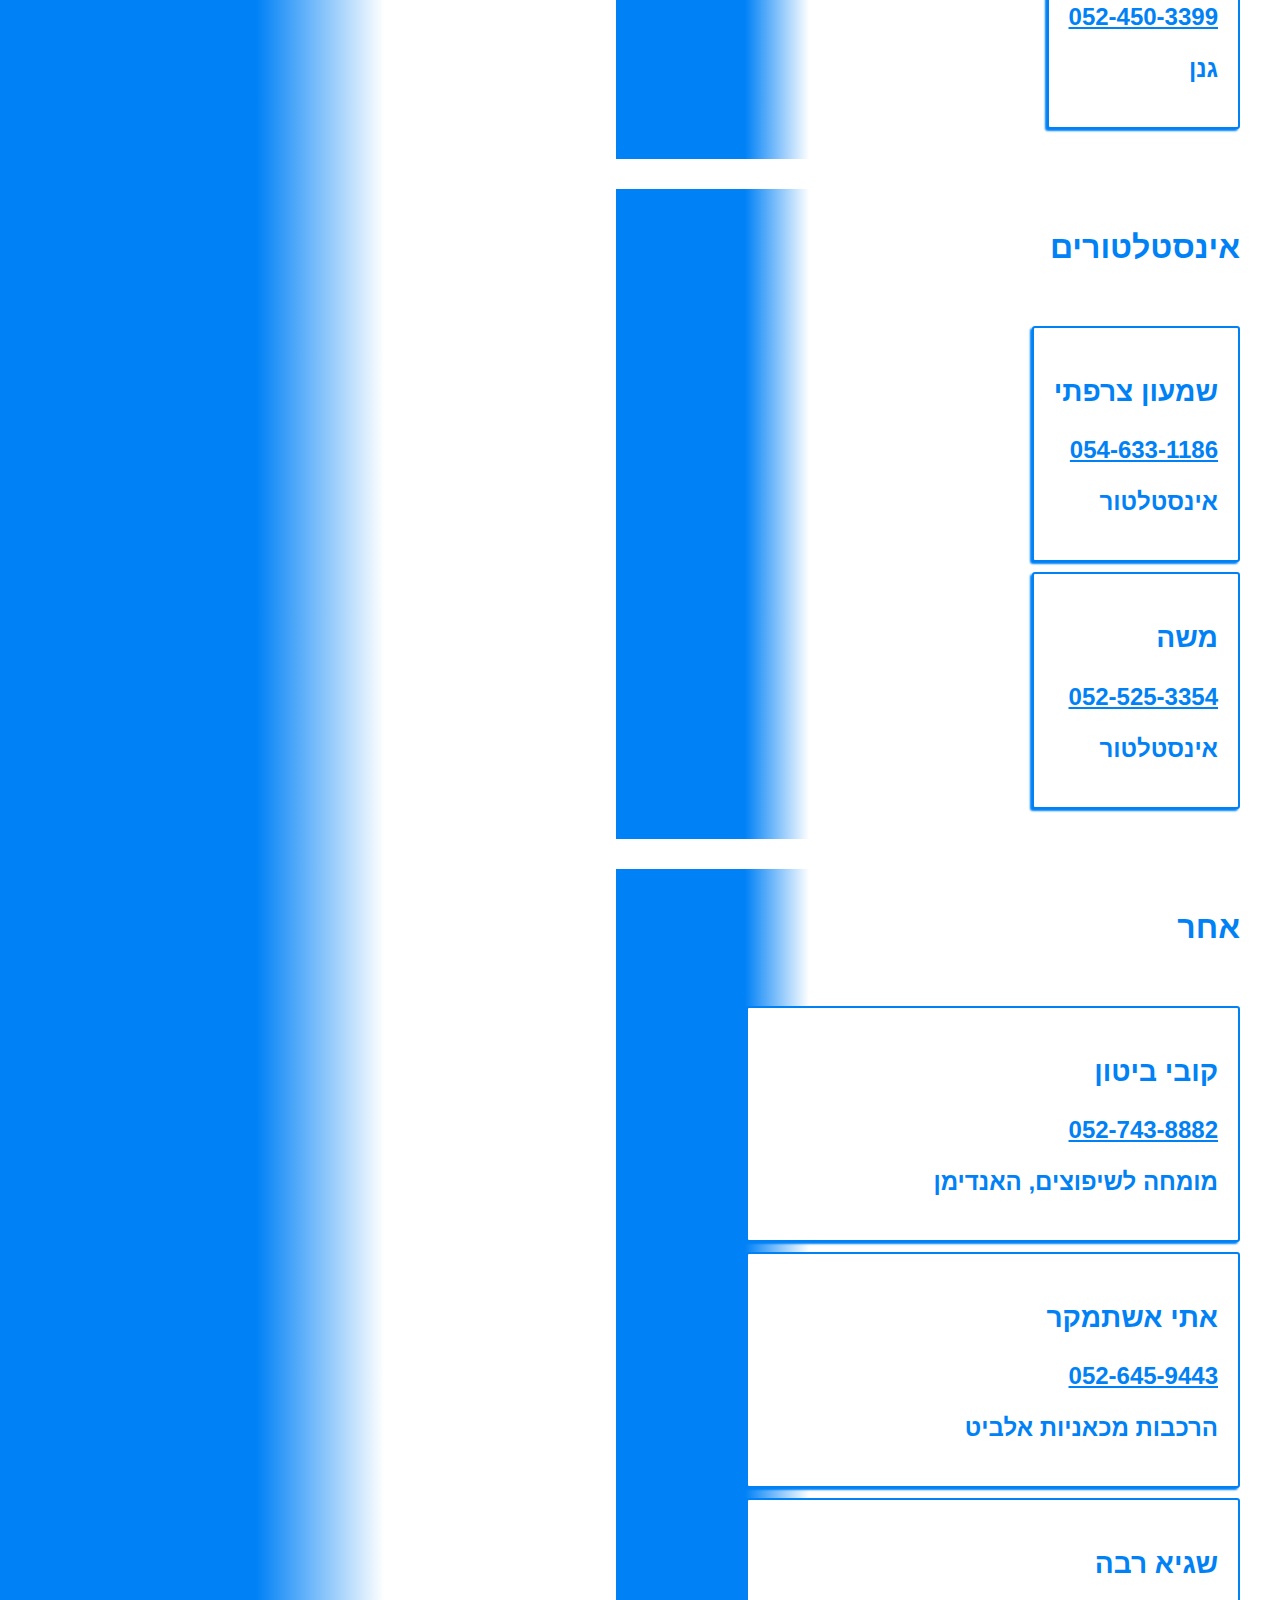
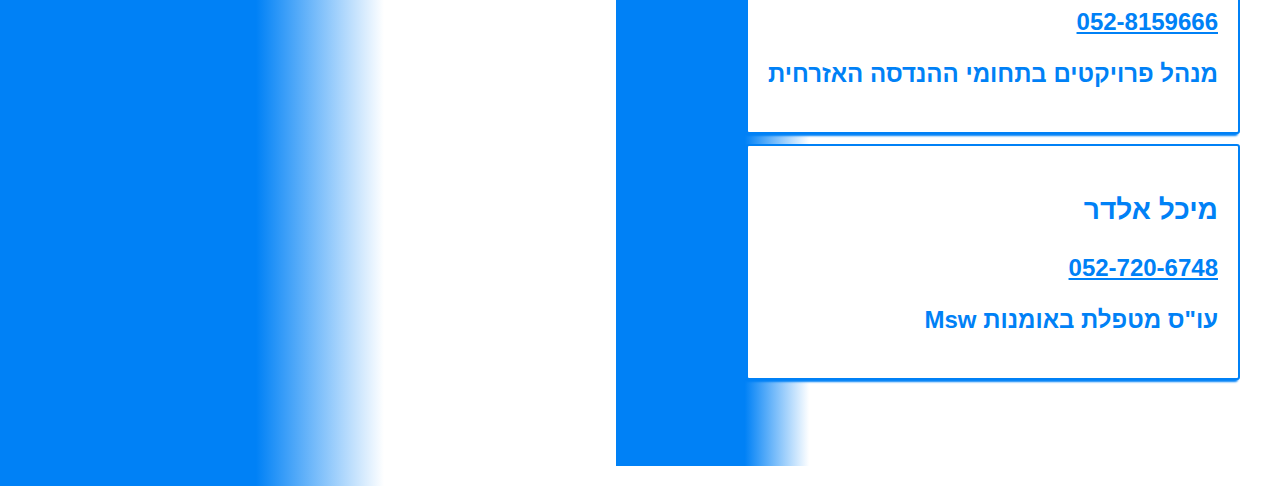
==== commit 41075355: "Update index-he.html" ====
--- a/index-he.html
+++ b/index-he.html
@@ -23,9 +23,9 @@
                     <button class="btn-box" id="asthetic_btn">
                         <p> קוסמטיקאיות</p>
                     </button>
-                    <button class="btn-box" id="cleaning_btn">
+                    <!-- <button class="btn-box" id="cleaning_btn">
                         <p> מנקים</p>
-                    </button>
+                    </button> -->
                     <button class="btn-box" id="driver_btn">
                         <p> נהגים</p>
                     </button>
@@ -50,7 +50,7 @@
                         <a href="tel:054-801-6584">054-801-6584</a>
                     </h1>
                     <br> 
-                </div>
+            </div>
         </section>        
         <section class="category" id="electricians">
             <h2>חשמלאים וטכנאים</h2>
@@ -80,7 +80,7 @@
                 <p>מניקור לק גל ומבנה אנטומי, החומרים הכי איכותיים, מחירים נוחים
                 </p>
             </div>
-        <section class="category" id="cleaning">
+        <!-- <section class="category" id="cleaning">
             <h2>מנקים</h2>
             <div class="card">
                 <h3>מיטל סולומון</h3>
@@ -88,7 +88,7 @@
                 <p>מנקה
                 </p>
             </div>
-        </section>
+        </section> -->
         <section class="category" id="drivers">
             <h2>נהגים</h2>
             <div class="card">
